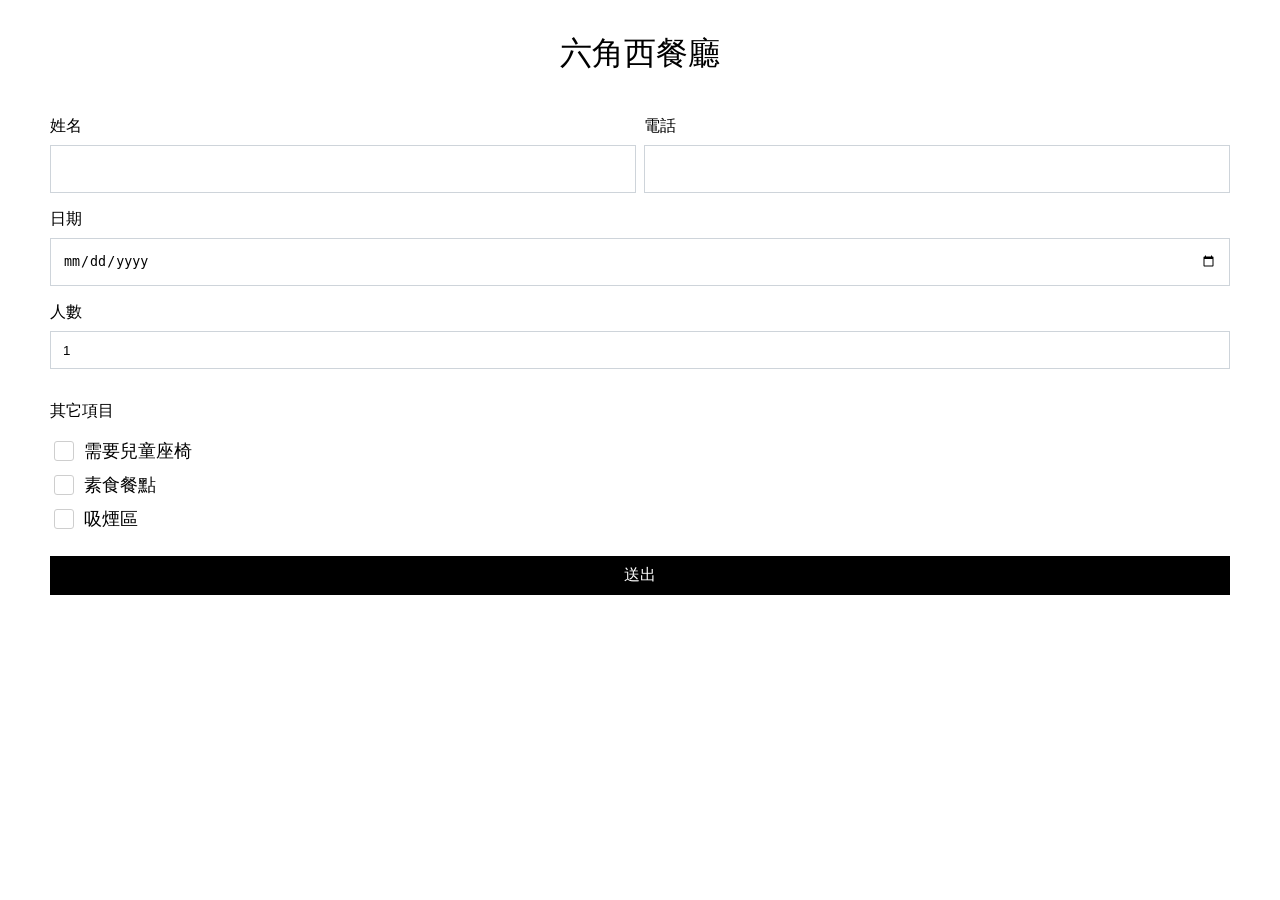
==== app/index.html @ 0e1ec7db "first commit" ====
<!DOCTYPE html>
<html lang="en">

<head>
    <meta charset="UTF-8">
    <meta http-equiv="X-UA-Compatible" content="IE=edge">
    <meta name="viewport" content="width=device-width, initial-scale=1.0">
    <link rel="stylesheet" href="./css/base.css">
    <title>google form</title>

</head>

<body>

    <div class="header container">
        六角西餐廳
    </div>
    <section class="container">
        <form class="form" action="https://docs.google.com/forms/u/0/d/e/1FAIpQLSdN0M30GB6NSQxfeAhWK0B4PSpuIPGVLnoWo4TrksqtkeKtRA/formResponse" method="POST">
            <div class="feild">
                <div class="feildBody mr-8">
                    <label for="userName" class="fz16">姓名</label>
                    <div id="userName" class="form_input flex-row">
                        <input class="w-100" type="text" name="entry.104959259">
                    </div>

                </div>
                <div class="feildBody">
                    <label for="userPhone" class="fz16">電話</label>
                    <div id="userPhone" class="form_input flex-row">
                        <input class="w-100" type="text" name="entry.403616441">
                    </div>
                </div>
            </div>
            <div class="feild">
                <div class="feildBody">
                    <label for="date" class="fz16">日期</label>
                    <div id="date" class="form_input flex-row">
                        <input class="w-100" type="date" name="entry.650799372">
                    </div>
                </div>
            </div>
            <div class="feild">
                <div class="feildBody">
                    <label for="number" class="fz16">人數</label>
                    <div id="number" class="form_input flex-row">
                        <select class="w-100 form_select" name="entry.1491692660">
                            <option selected value="1">1</option>
                            <option value="2">2</option>
                            <option value="3">3</option>
                            <option value="4">4</option>
                        </select>
                        <div class="icon_calendar"></div>
                    </div>
                </div>
            </div>
            <div class="feild">
                <div class="feildBody">
                    <p class="fz16">其它項目</p>
                    <div class="form_input flex-row">
                        <input id="childSet" type="checkbox" class="form_checkBox" name="entry.901461210">
                        <label for="childSet">
                            需要兒童座椅
                        </label>
                    </div>
                    <div class="form_input flex-row">
                        <input id="food" type="checkbox" class="form_checkBox" name="entry.901461210">
                        <label for="food">
                            素食餐點
                        </label>
                    </div>
                    <div class="form_input flex-row">
                        <input id="smoke" type="checkbox" class="form_checkBox" name="entry.901461210">
                        <label for="smoke">
                            吸煙區
                        </label>
                    </div>
                </div>
            </div>
            <div class="button">
                <button type="submit">
                送出
            </button>
            </div>
            

        </form>


    </section>
</body>

</html>
---- app/css/base.css ----
.container{
    margin: 0 auto;
    max-width: 1180px;
  }
  
  .header{
    font-size: 32px;
    text-align: center;
    padding-top: 24px;
  }
  .fz16{
    font-size: 16px;
  }
  
  .mr-8{
    margin-right: 8px;
  }
  
  .form{
    margin-top: 24px;
    font-size: 16px;
  }
  
  .feild{
    display: flex;
    padding-top: 16px;
    position: relative;
  }
  
  .flex-row{
    display: flex;
    align-items: center;
  }
  
  .form_input{
    font-size: 18px;
    margin-top: 8px;
  }
  .w-100{
    width: 100%;
  }
  
  .feildBody{
    width: 100%;
  }
  
  .feildBody input,
  .feildBody select{
    height: 38px;
    padding: 4px 12px;
    border: 1px solid #CED4DA;
    appearance: none;
    background-color: #fff;
  }
  
  .feildBody input[type="checkbox"] {
    display: inline-block;
    margin-right: 10px;
    width: 20px;
    height: 20px;
    border-radius: 3px;
    border: 1px solid #cecece;
    padding: 0;
  }
  
  .feildBody input[type="checkbox"]:checked {
    background-color: black;
    border: 1px solid black;
    background-image: url(../images/check.svg);
    background-repeat: no-repeat;
    background-position: center center;
  }
  
  select::-ms-expand{
    display: none;
  }
  
  .form_select{
    display: block;
    background-image: url(../images/arrow.svg);
    background-repeat: no-repeat;
    background-position: right 18px center;
  }
  
  .form button[type="submit"]{
    border: 0;
    outline: none;
    color: #fff;
    font-size: 16px;
    background: none;
    width: 100%;
  }
  
  .button{
    background-color: black ;
    display: flex;
    align-items: center;
    color: #fff;
    justify-content: center;
    padding: 8px 0;
    margin: 24px 0;
    cursor: pointer;
  }
  
  @media (max-width:478px){
    .feild{
        flex-direction: column;
    }
  }
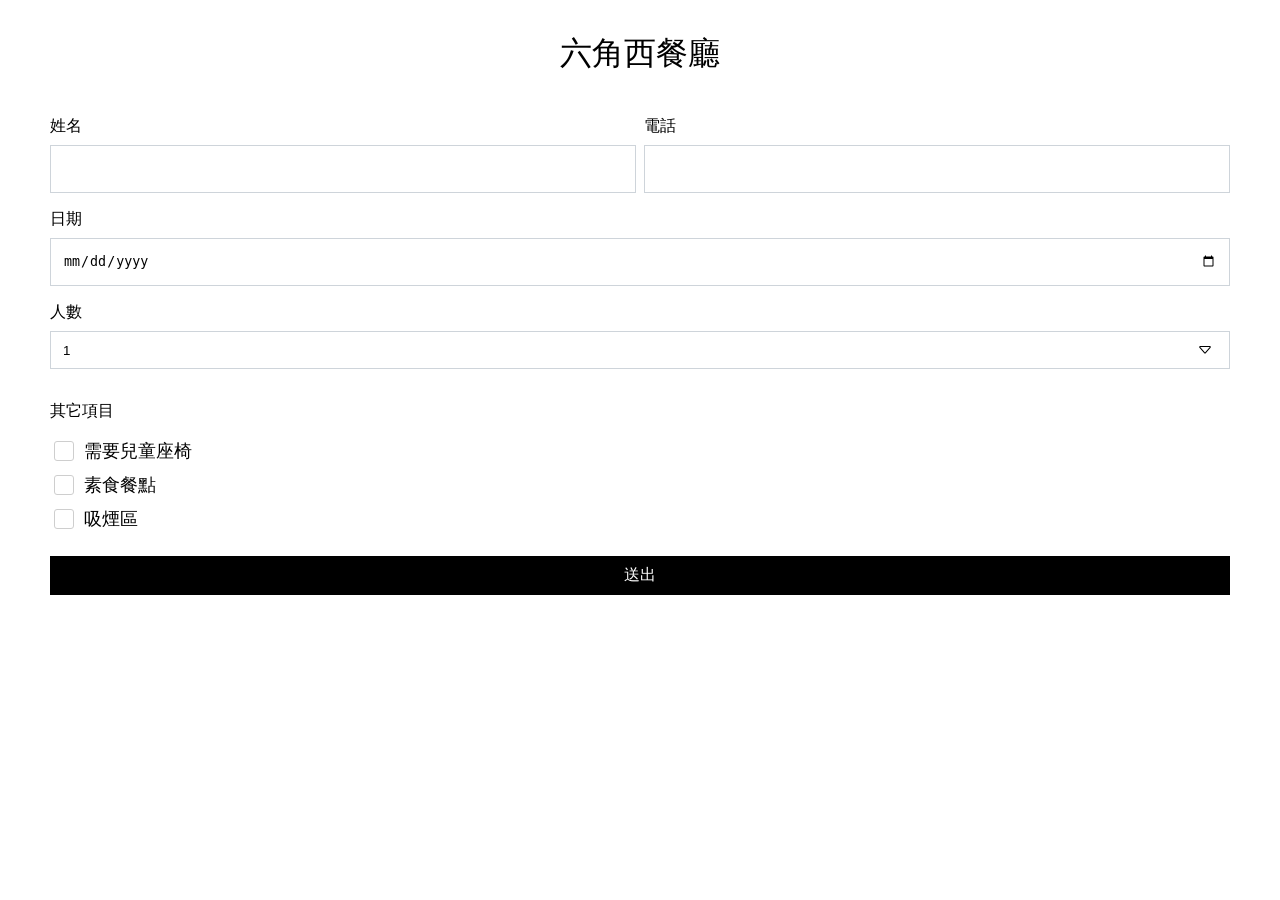
==== commit 588c3800: "update" ====
--- a/app/index.html
+++ b/app/index.html
@@ -20,31 +20,31 @@
             <div class="feild">
                 <div class="feildBody mr-8">
                     <label for="userName" class="fz16">姓名</label>
-                    <div id="userName" class="form_input flex-row">
-                        <input class="w-100" type="text" name="entry.104959259">
+                    <div class="form_input flex-row">
+                        <input id="userName" class="w-100" type="text" name="entry.104959259">
                     </div>
 
                 </div>
                 <div class="feildBody">
                     <label for="userPhone" class="fz16">電話</label>
-                    <div id="userPhone" class="form_input flex-row">
-                        <input class="w-100" type="text" name="entry.403616441">
+                    <div class="form_input flex-row">
+                        <input id="userPhone" class="w-100" type="tel" name="entry.403616441">
                     </div>
                 </div>
             </div>
             <div class="feild">
                 <div class="feildBody">
                     <label for="date" class="fz16">日期</label>
-                    <div id="date" class="form_input flex-row">
-                        <input class="w-100" type="date" name="entry.650799372">
+                    <div class="form_input flex-row">
+                        <input id="date" class="w-100" type="date" name="entry.650799372">
                     </div>
                 </div>
             </div>
             <div class="feild">
                 <div class="feildBody">
                     <label for="number" class="fz16">人數</label>
-                    <div id="number" class="form_input flex-row">
-                        <select class="w-100 form_select" name="entry.1491692660">
+                    <div class="form_input flex-row">
+                        <select id="number" class="w-100 form_select" name="entry.1491692660">
                             <option selected value="1">1</option>
                             <option value="2">2</option>
                             <option value="3">3</option>
@@ -58,20 +58,20 @@
                 <div class="feildBody">
                     <p class="fz16">其它項目</p>
                     <div class="form_input flex-row">
-                        <input id="childSet" type="checkbox" class="form_checkBox" name="entry.901461210">
-                        <label for="childSet">
+                        <input id="childSet" type="checkbox" value="需要兒童座椅" class=" form_checkBox " name="entry.901461210 ">
+                        <label for="childSet ">
                             需要兒童座椅
                         </label>
                     </div>
-                    <div class="form_input flex-row">
-                        <input id="food" type="checkbox" class="form_checkBox" name="entry.901461210">
-                        <label for="food">
+                    <div class="form_input flex-row ">
+                        <input id="food " type="checkbox" value="素食餐點" class="form_checkBox " name="entry.901461210 ">
+                        <label for="food ">
                             素食餐點
                         </label>
                     </div>
-                    <div class="form_input flex-row">
-                        <input id="smoke" type="checkbox" class="form_checkBox" name="entry.901461210">
-                        <label for="smoke">
+                    <div class="form_input flex-row ">
+                        <input id="smoke " type="checkbox" value="吸煙區" class="form_checkBox " name="entry.901461210 ">
+                        <label for="smoke ">
                             吸煙區
                         </label>
                     </div>
@@ -82,7 +82,7 @@
                 送出
             </button>
             </div>
-            
+
 
         </form>
 
--- a/app/css/base.css
+++ b/app/css/base.css
@@ -1,60 +1,61 @@
-
-.container{
+.container {
     margin: 0 auto;
     max-width: 1180px;
-  }
-  
-  .header{
+}
+
+.header {
     font-size: 32px;
     text-align: center;
     padding-top: 24px;
-  }
-  .fz16{
+}
+
+.fz16 {
     font-size: 16px;
-  }
-  
-  .mr-8{
+}
+
+.mr-8 {
     margin-right: 8px;
-  }
-  
-  .form{
+}
+
+.form {
     margin-top: 24px;
     font-size: 16px;
-  }
-  
-  .feild{
+}
+
+.feild {
     display: flex;
     padding-top: 16px;
     position: relative;
-  }
-  
-  .flex-row{
+}
+
+.flex-row {
     display: flex;
     align-items: center;
-  }
-  
-  .form_input{
+}
+
+.form_input {
     font-size: 18px;
     margin-top: 8px;
-  }
-  .w-100{
+}
+
+.w-100 {
     width: 100%;
-  }
-  
-  .feildBody{
+}
+
+.feildBody {
     width: 100%;
-  }
-  
-  .feildBody input,
-  .feildBody select{
+}
+
+.feildBody input,
+.feildBody select {
     height: 38px;
     padding: 4px 12px;
     border: 1px solid #CED4DA;
     appearance: none;
     background-color: #fff;
-  }
-  
-  .feildBody input[type="checkbox"] {
+}
+
+.feildBody input[type="checkbox"] {
     display: inline-block;
     margin-right: 10px;
     width: 20px;
@@ -62,38 +63,38 @@
     border-radius: 3px;
     border: 1px solid #cecece;
     padding: 0;
-  }
-  
-  .feildBody input[type="checkbox"]:checked {
+}
+
+.feildBody input[type="checkbox"]:checked {
     background-color: black;
     border: 1px solid black;
-    background-image: url(../images/check.svg);
+    background-image: url(../assets/images/check.svg);
     background-repeat: no-repeat;
     background-position: center center;
-  }
-  
-  select::-ms-expand{
+}
+
+select::-ms-expand {
     display: none;
-  }
-  
-  .form_select{
+}
+
+.form_select {
     display: block;
-    background-image: url(../images/arrow.svg);
+    background-image: url(../assets/images/arrow.svg);
     background-repeat: no-repeat;
     background-position: right 18px center;
-  }
-  
-  .form button[type="submit"]{
+}
+
+.form button[type="submit"] {
     border: 0;
     outline: none;
     color: #fff;
     font-size: 16px;
     background: none;
     width: 100%;
-  }
-  
-  .button{
-    background-color: black ;
+}
+
+.button {
+    background-color: black;
     display: flex;
     align-items: center;
     color: #fff;
@@ -101,12 +102,10 @@
     padding: 8px 0;
     margin: 24px 0;
     cursor: pointer;
-  }
-  
-  @media (max-width:478px){
-    .feild{
+}
+
+@media (max-width:478px) {
+    .feild {
         flex-direction: column;
     }
-  }
-  
-  +}
